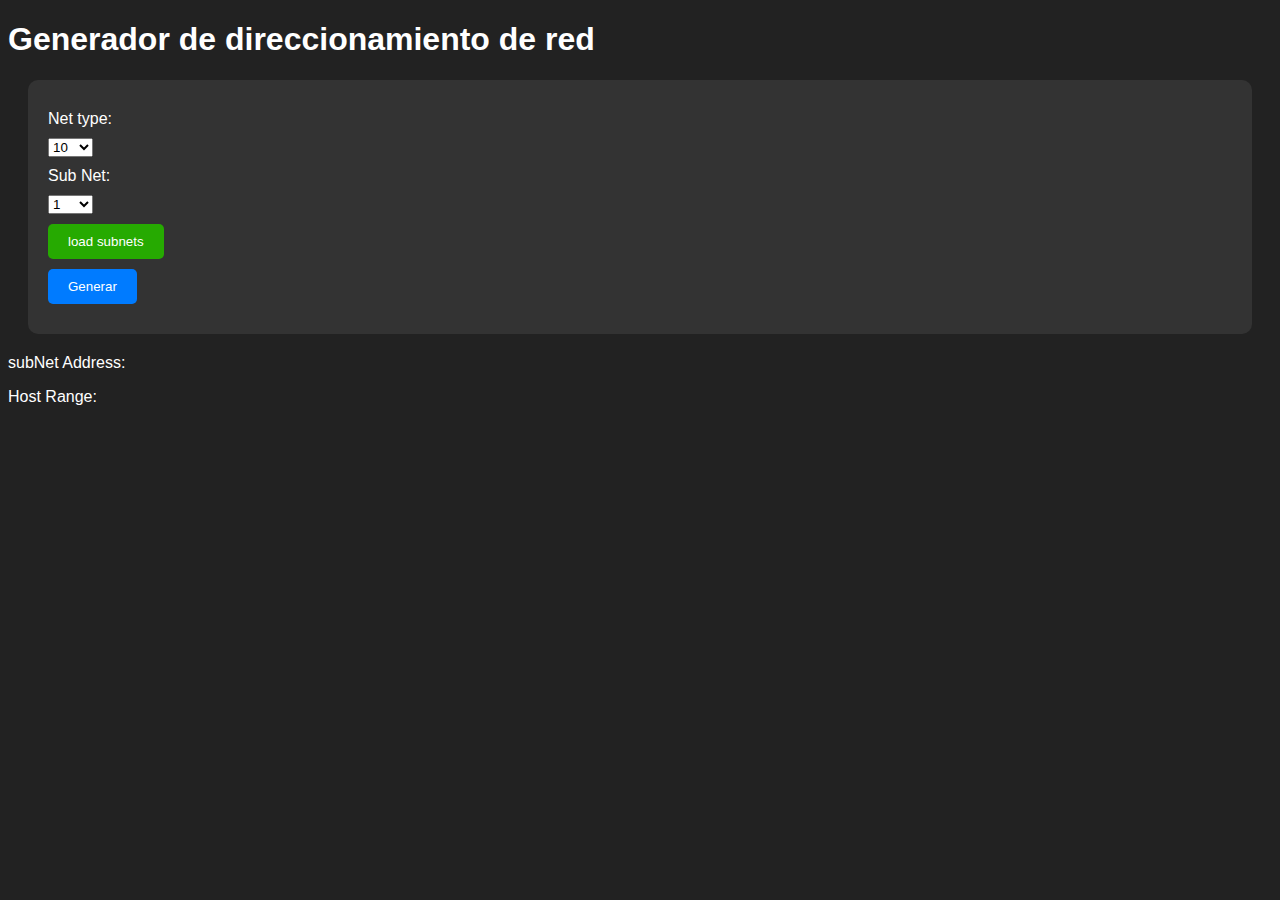
==== index.html @ 4ee976b9 "logica de generar redes cambiada" ====
<!DOCTYPE html>
<html lang="en">
<head>
    <meta charset="UTF-8">
    <meta name="viewport" content="width=device-width, initial-scale=1.0">
    <link rel="stylesheet" type="text/css" href="./styles/global.css">
    <title>NetWizard</title>
</head>
<body>
    <h1>Generador de direccionamiento de red</h1>

    <div class="form">
            <label for="netType">Net type:</label>
            <select id="netType"></select>
    
            <label for="subNtwk">Sub Net:</label>
            <select id="subNtwk"></select>
            <button class="generatebtn" id="subnetButton">load subnets</button>
            <p class="error hidden" id="error_nosubnets">Profavor, primero genere las subredes</p>
            <!-- <label for="host">Host:</label>
            <input type="number" id="host" value="1"> -->
    
            <button id="generate">Generar</button>
    </div>
    <div class="respuesta">
        <div id="subnetsResult">
            <p>subNet Address:</p>
            <ul id="subNetList">
            </ul>
        </div>
        <button class="hidden clean_btn" id="clearSubNetList">Clean Subnet</button>
        <div>
            <p>Host Range:</p>
            <ul id="hostrangeList">
            </ul>
        </div>
    </div>
    
    <script src="./scripts/main.js"></script>
</body>
</html>
---- styles/global.css ----
/* Estilos globales */
body {
    background-color: #222;
    color: #fff;
    font-family: Arial, sans-serif;
}

.hidden {
    display: none;
}

button {
    background-color: #007BFF;
    color: #fff;
    border: none;
    padding: 10px 20px;
    border-radius: 5px;
    cursor: pointer;
}

.clean_btn{
    background-color:#ff1e00
}

.generatebtn{
    background-color:#26aa01
}

.form {
    background-color: #333;
    padding: 20px;
    border-radius: 10px;
    margin: 20px;
}

label, input, button {
    display: block;
    margin: 10px 0;
}



/* Ocultar por defecto */


/* Estilos adicionales para el mensaje de error si es necesario */
.error {
    color: red;
    font-weight: bold;
}
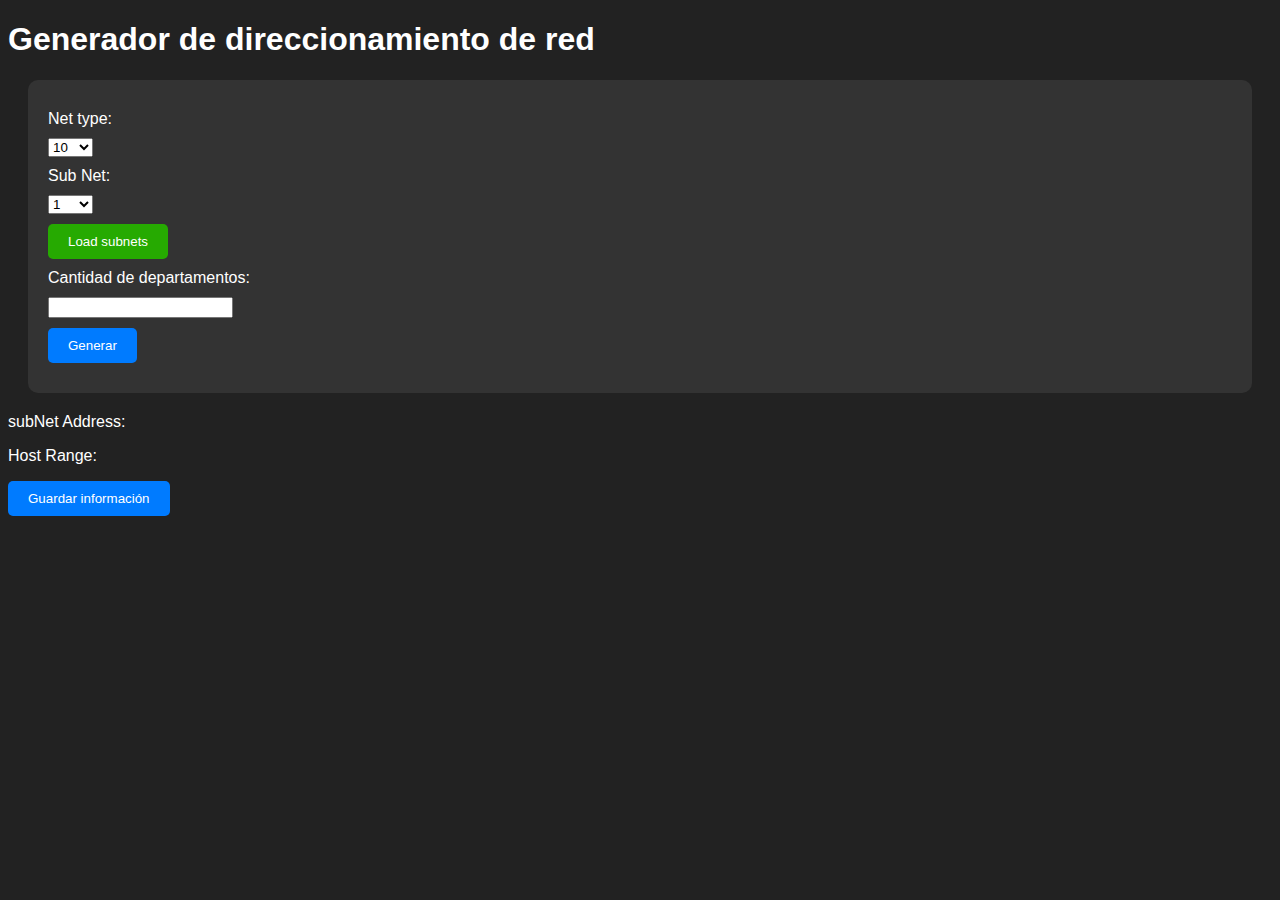
==== commit fe8b2ff6: "Se crear una primera version del formulario" ====
--- a/index.html
+++ b/index.html
@@ -10,32 +10,37 @@
     <h1>Generador de direccionamiento de red</h1>
 
     <div class="form">
-            <label for="netType">Net type:</label>
-            <select id="netType"></select>
-    
-            <label for="subNtwk">Sub Net:</label>
-            <select id="subNtwk"></select>
-            <button class="generatebtn" id="subnetButton">load subnets</button>
-            <p class="error hidden" id="error_nosubnets">Profavor, primero genere las subredes</p>
-            <!-- <label for="host">Host:</label>
-            <input type="number" id="host" value="1"> -->
-    
-            <button id="generate">Generar</button>
+        <label for="netType">Net type:</label>
+        <select id="netType"></select>
+
+        <label for="subNtwk">Sub Net:</label>
+        <select id="subNtwk"></select>
+        <button class="generatebtn" id="subnetButton">Load subnets</button>
+        <p class="error hidden" id="error_nosubnets">Por favor, primero genere las subredes</p>
+
+        <label for="departmentCount">Cantidad de departamentos:</label>
+        <input type="number" id="departmentCount" min="1">
+        
+        <div id="departmentQuestions" class="hidden">
+            <h2>Preguntas sobre departamentos:</h2>
+            <div id="departmentDetails"></div>
+        </div>
+
+        <button id="generate">Generar</button>
     </div>
+
     <div class="respuesta">
         <div id="subnetsResult">
             <p>subNet Address:</p>
-            <ul id="subNetList">
-            </ul>
+            <ul id="subNetList"></ul>
         </div>
         <button class="hidden clean_btn" id="clearSubNetList">Clean Subnet</button>
         <div>
             <p>Host Range:</p>
-            <ul id="hostrangeList">
-            </ul>
+            <ul id="hostrangeList"></ul>
         </div>
     </div>
-    
+
     <script src="./scripts/main.js"></script>
 </body>
 </html>
--- a/styles/global.css
+++ b/styles/global.css
@@ -48,3 +48,25 @@
     color: red;
     font-weight: bold;
 }
+
+/* Estilos para las cartas de departamento */
+.department-card {
+    background-color: #444;
+    padding: 15px;
+    border-radius: 10px;
+    margin: 10px 0;
+    box-shadow: 0 4px 8px rgba(0, 0, 0, 0.1);
+}
+
+.department-card h3 {
+    color: #007BFF;
+}
+
+.department-card p {
+    margin: 5px 0;
+}
+
+/* Estilos para el contenedor de cartas de departamento */
+#departmentDetails {
+    margin-top: 20px;
+}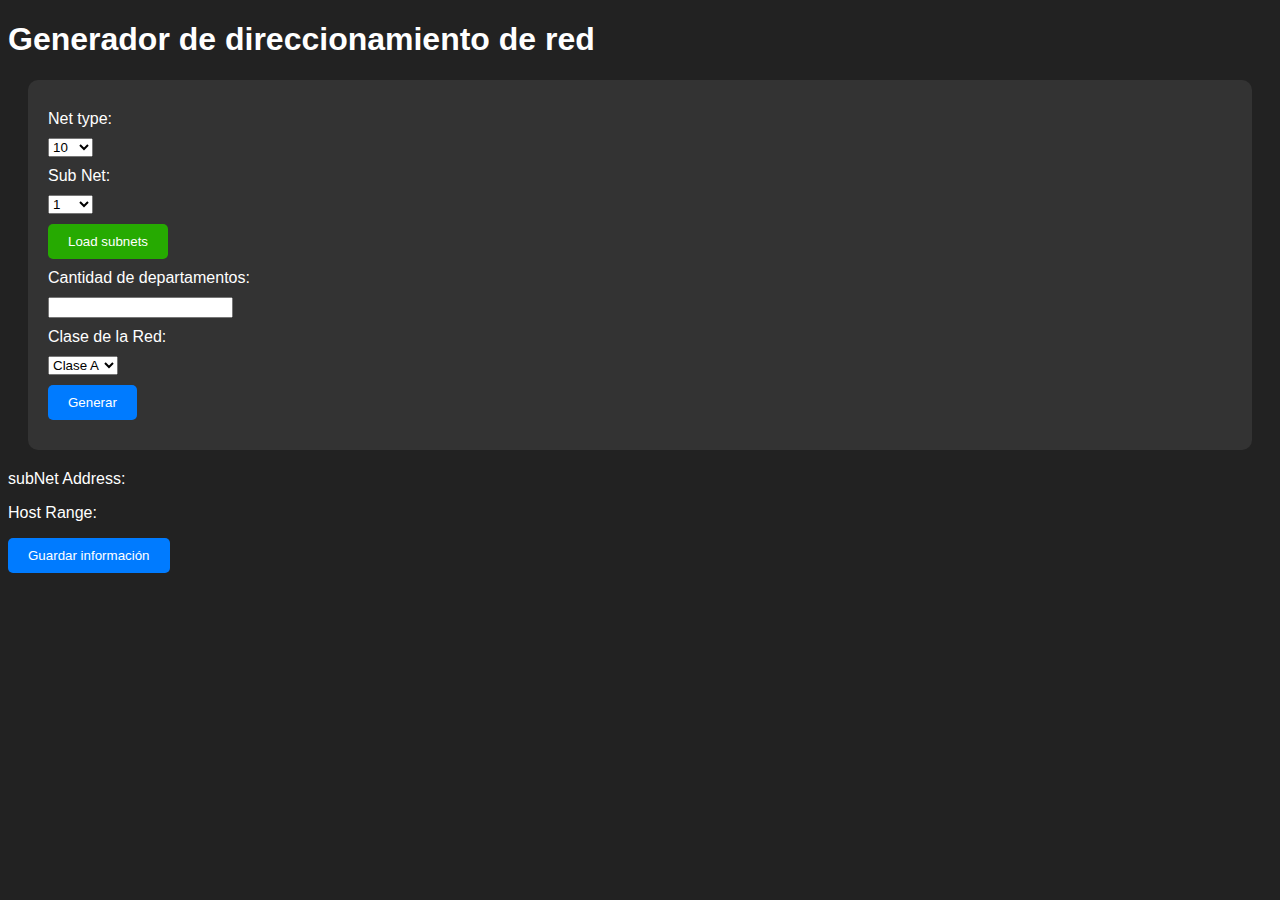
==== commit ef9ff9fb: "Clase de la red" ====
--- a/index.html
+++ b/index.html
@@ -26,6 +26,13 @@
             <div id="departmentDetails"></div>
         </div>
 
+        <label for="subnetClass">Clase de la Red:</label>
+        <select id="subnetClass">
+        <option value="A">Clase A</option>
+        <option value="B">Clase B</option>
+        <option value="C">Clase C</option>
+        </select>
+
         <button id="generate">Generar</button>
     </div>
 
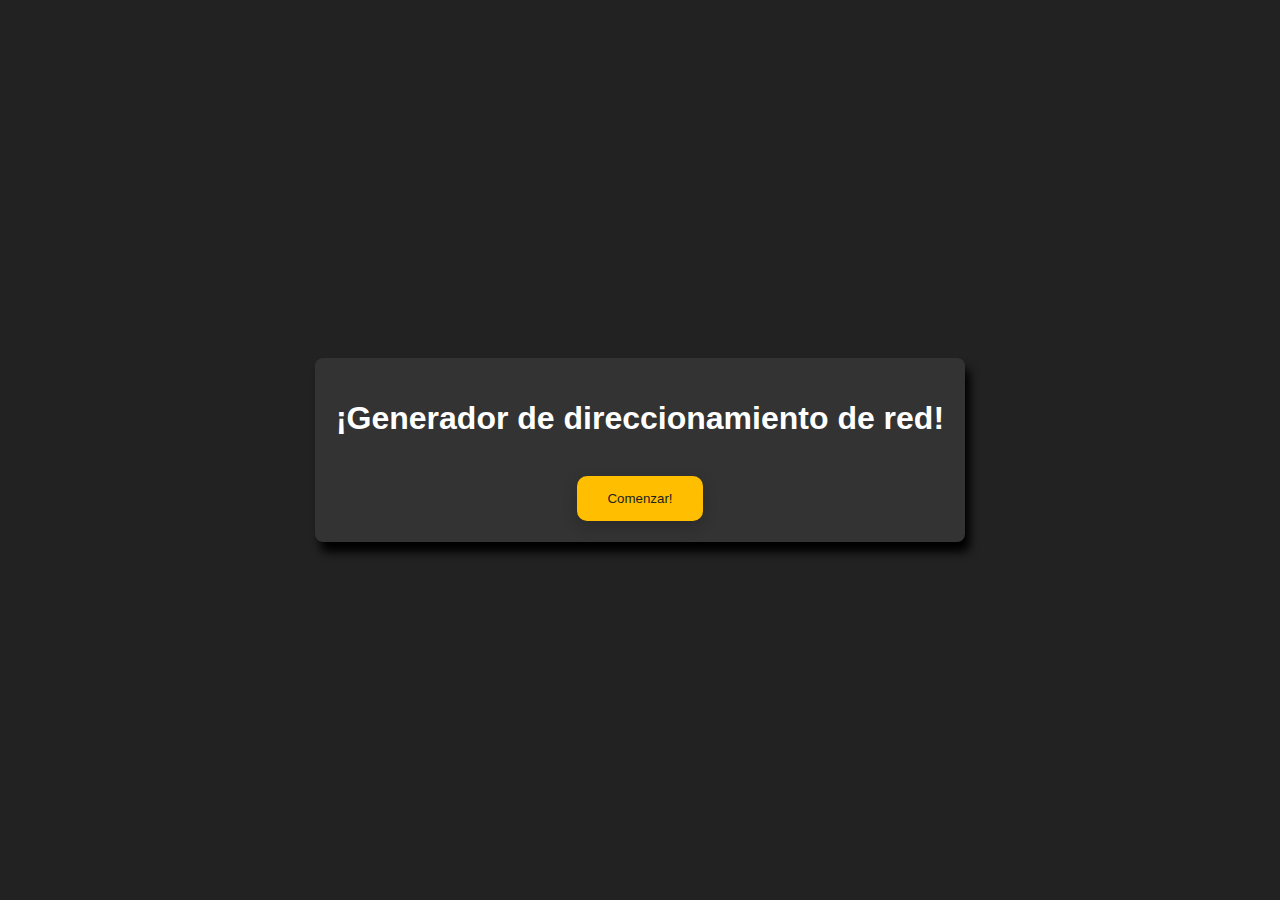
==== commit 5633197b: "cambio en la presentación" ====
--- a/index.html
+++ b/index.html
@@ -7,47 +7,15 @@
     <title>NetWizard</title>
 </head>
 <body>
-    <h1>Generador de direccionamiento de red</h1>
-
-    <div class="form">
-        <label for="netType">Net type:</label>
-        <select id="netType"></select>
-
-        <label for="subNtwk">Sub Net:</label>
-        <select id="subNtwk"></select>
-        <button class="generatebtn" id="subnetButton">Load subnets</button>
-        <p class="error hidden" id="error_nosubnets">Por favor, primero genere las subredes</p>
-
-        <label for="departmentCount">Cantidad de departamentos:</label>
-        <input type="number" id="departmentCount" min="1">
-        
-        <div id="departmentQuestions" class="hidden">
-            <h2>Preguntas sobre departamentos:</h2>
-            <div id="departmentDetails"></div>
-        </div>
-
-        <label for="subnetClass">Clase de la Red:</label>
-        <select id="subnetClass">
-        <option value="A">Clase A</option>
-        <option value="B">Clase B</option>
-        <option value="C">Clase C</option>
-        </select>
-
-        <button id="generate">Generar</button>
+    <div class="main">
+        <h1>¡Generador de direccionamiento de red!</h1>
+        <br>
+        <button id="comenzar" class="comenzar-btn" onclick="">Comenzar!</button>
     </div>
-
-    <div class="respuesta">
-        <div id="subnetsResult">
-            <p>subNet Address:</p>
-            <ul id="subNetList"></ul>
-        </div>
-        <button class="hidden clean_btn" id="clearSubNetList">Clean Subnet</button>
-        <div>
-            <p>Host Range:</p>
-            <ul id="hostrangeList"></ul>
-        </div>
-    </div>
-
-    <script src="./scripts/main.js"></script>
+    <script>
+        document.getElementById("comenzar").addEventListener("click", function() {
+            window.location.href = "questions.html";
+        });
+    </script>
 </body>
 </html>
--- a/styles/global.css
+++ b/styles/global.css
@@ -1,72 +1,91 @@
-/* Estilos globales */
+
 body {
-    background-color: #222;
     color: #fff;
     font-family: Arial, sans-serif;
-}
-
-.hidden {
-    display: none;
-}
-
-button {
-    background-color: #007BFF;
-    color: #fff;
-    border: none;
-    padding: 10px 20px;
-    border-radius: 5px;
-    cursor: pointer;
-}
-
-.clean_btn{
-    background-color:#ff1e00
-}
-
-.generatebtn{
-    background-color:#26aa01
-}
-
-.form {
+    margin: 0;
+    display: flex;
+    justify-content: center;
+    align-items: center;
+    height: 100vh;
+    background-color: #222; /* Cambia el color de fondo según tu preferencia */
+  }
+  
+  .main {
+    text-align: center;
     background-color: #333;
     padding: 20px;
+    border-radius: 8px;
+    box-shadow: 5px 10px 10px rgba(0, 0, 0);
+    border: 0.5px solid transparent; /* Establecemos un borde transparente */
+    animation: rainbowBorder 2s infinite linear; /* Animación para cambiar los colores */
+  }
+  
+   .comenzar-btn {
+    background-color: #ffbf00;
+    color: #222;
+    font-family: Arial, sans-serif;
+    padding: 15px 30px;
+    cursor: pointer;
+    border: none;
     border-radius: 10px;
-    margin: 20px;
-}
+    transition: background-color 0.5s ease, transform 0.3s ease;
+    box-shadow: 0px 5px 15px rgba(0, 0, 0, 0.2);
+  }
+  
+  .comenzar-btn:hover {
+    animation: rainbowWave 1s, moveUpRight 0.3s forwards;
+    box-shadow: 0px 10px 20px rgb(0, 0, 0);
+  }
+  
+  @keyframes moveUpRight {
+    to {
+      transform: translate(2px, -2px);
+    }
+  }
 
-label, input, button {
-    display: block;
-    margin: 10px 0;
-}
+  @keyframes rainbowWave {
+    0% {
+      background: linear-gradient(45deg, #ff0000, #ffbf00, #00ff00, #0000ff, #ff00ff, #ff0000, #ff00ff, #0000ff, #00ff00, #ffbf00, #ff0000);
+      background-size: 600% 600%;
+      background-position: 0% 50%;
+    }
+    100% {
+      background-position: 100% 50%;
+    }
+  }
 
-
-
-/* Ocultar por defecto */
-
-
-/* Estilos adicionales para el mensaje de error si es necesario */
-.error {
-    color: red;
-    font-weight: bold;
-}
-
-/* Estilos para las cartas de departamento */
-.department-card {
-    background-color: #444;
-    padding: 15px;
-    border-radius: 10px;
-    margin: 10px 0;
-    box-shadow: 0 4px 8px rgba(0, 0, 0, 0.1);
-}
-
-.department-card h3 {
-    color: #007BFF;
-}
-
-.department-card p {
-    margin: 5px 0;
-}
-
-/* Estilos para el contenedor de cartas de departamento */
-#departmentDetails {
-    margin-top: 20px;
-}+  @keyframes rainbowBorder {
+    0% {
+      border-image: linear-gradient(45deg, #ff0000, #ffbf00, #00ff00, #0000ff, #ff00ff, #ff0000);
+      border-image-slice: 1; /* Establecemos la cantidad de borde a usar como imagen */
+    }
+    16.6% {
+        border-image: linear-gradient(45deg, #ffbf00, #00ff00, #0000ff, #ff00ff, #ff0000, #ff0000);
+        border-image-slice: 6;
+    }
+    33.2% {
+        border-image: linear-gradient(45deg, #00ff00, #0000ff, #ff00ff, #ff0000, #ff0000, #ffbf00);
+        border-image-slice: 6;
+    }
+    49.8% {
+        border-image: linear-gradient(45deg, #0000ff, #ff00ff, #ff0000, #ff0000, #ffbf00,  #00ff00);
+        border-image-slice: 6;
+    }
+    66.4% {
+        border-image: linear-gradient(45deg, #ff00ff, #ff0000, #ff0000, #ffbf00,  #00ff00, #0000ff);
+        border-image-slice: 12;
+    }
+    83% {
+        border-image: linear-gradient(45deg, #ff0000, #ff0000, #ffbf00,  #00ff00, #0000ff, #ff00ff);
+        border-image-slice: 12;
+    }
+    100% {
+        border-image: linear-gradient(45deg, #ff0000, #ffbf00, #00ff00, #0000ff, #ff00ff, #ff0000);
+        border-image-slice: 12;
+    }
+  }
+  
+  
+  
+  
+  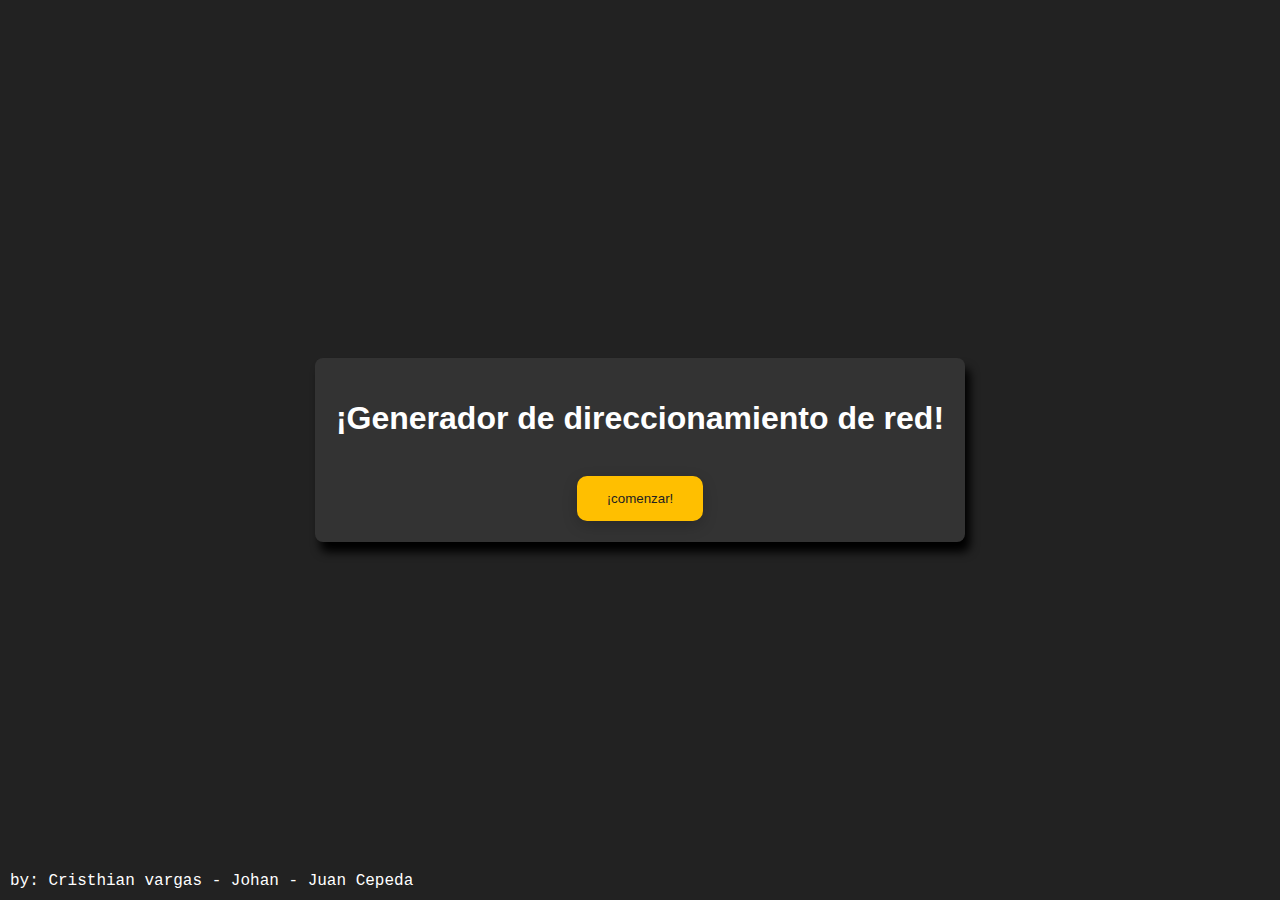
==== commit 907ab21d: "arreglos a estilos y remover basura" ====
--- a/index.html
+++ b/index.html
@@ -10,8 +10,9 @@
     <div class="main">
         <h1>¡Generador de direccionamiento de red!</h1>
         <br>
-        <button id="comenzar" class="comenzar-btn" onclick="">Comenzar!</button>
+        <button id="comenzar" class="comenzar-btn" onclick="">¡comenzar!</button>
     </div>
+    <p class="trademark">by: Cristhian vargas - Johan - Juan Cepeda</p>
     <script>
         document.getElementById("comenzar").addEventListener("click", function() {
             window.location.href = "questions.html";
--- a/styles/global.css
+++ b/styles/global.css
@@ -9,7 +9,7 @@
     height: 100vh;
     background-color: #222; /* Cambia el color de fondo según tu preferencia */
   }
-  
+
   .main {
     text-align: center;
     background-color: #333;
@@ -20,6 +20,14 @@
     animation: rainbowBorder 2s infinite linear; /* Animación para cambiar los colores */
   }
   
+  .trademark {
+    position: absolute;
+    bottom: 0;
+    left: 0;
+    margin: 10px;
+    font-family: 'Courier New', Courier, monospace;
+  } 
+
    .comenzar-btn {
     background-color: #ffbf00;
     color: #222;
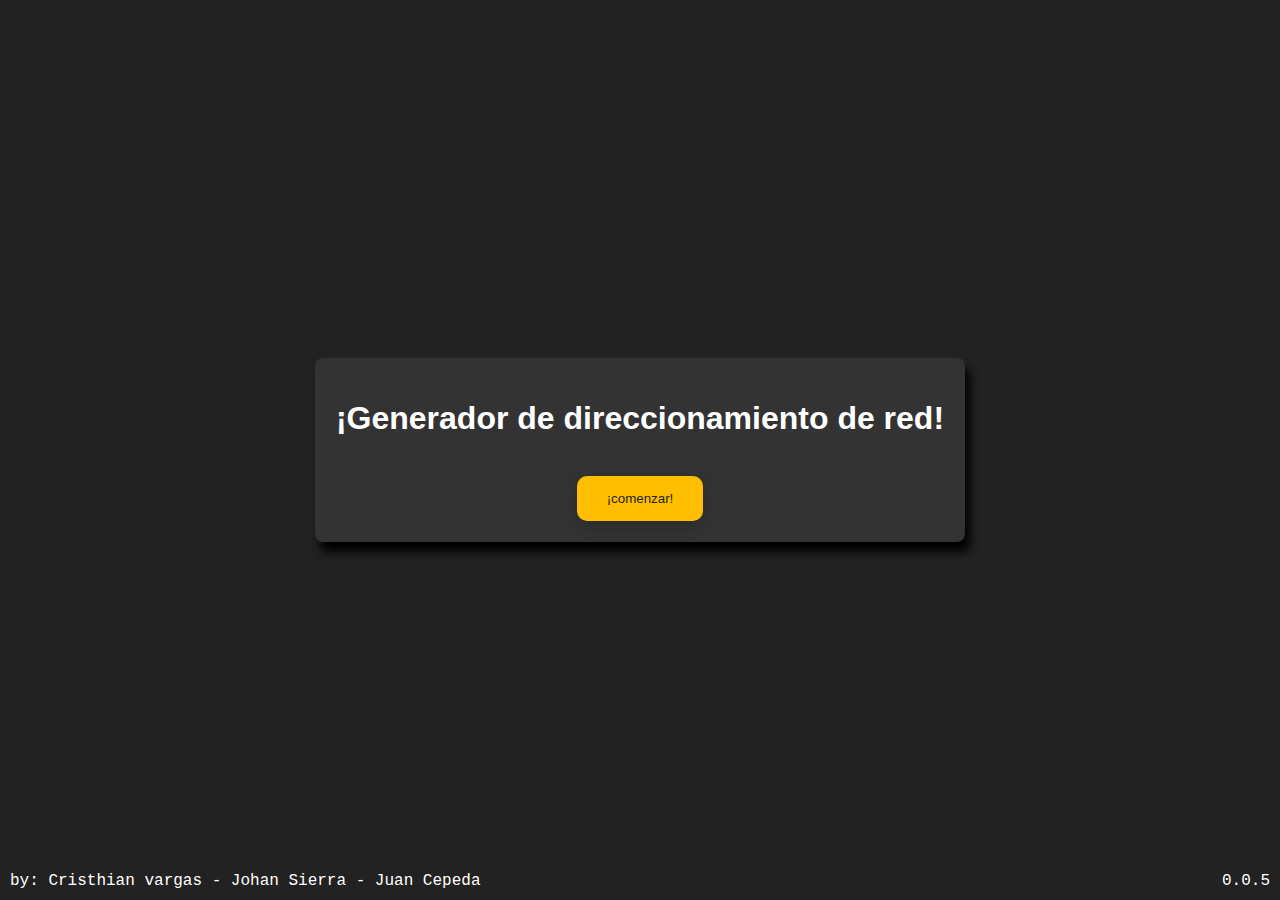
==== commit 341b4b3f: "home added y version added" ====
--- a/index.html
+++ b/index.html
@@ -12,10 +12,11 @@
         <br>
         <button id="comenzar" class="comenzar-btn" onclick="">¡comenzar!</button>
     </div>
-    <p class="trademark">by: Cristhian vargas - Johan - Juan Cepeda</p>
+    <p class="trademark">by: Cristhian vargas - Johan Sierra - Juan Cepeda</p>
+    <p class="version">0.0.5</p>
     <script>
         document.getElementById("comenzar").addEventListener("click", function() {
-            window.location.href = "questions.html";
+            window.location.href = "home.html";
         });
     </script>
 </body>
--- a/styles/global.css
+++ b/styles/global.css
@@ -7,7 +7,7 @@
     justify-content: center;
     align-items: center;
     height: 100vh;
-    background-color: #222; /* Cambia el color de fondo según tu preferencia */
+    background-color: #222;
   }
 
   .main {
@@ -16,10 +16,23 @@
     padding: 20px;
     border-radius: 8px;
     box-shadow: 5px 10px 10px rgba(0, 0, 0);
-    border: 0.5px solid transparent; /* Establecemos un borde transparente */
-    animation: rainbowBorder 2s infinite linear; /* Animación para cambiar los colores */
+    border: 0.5px solid transparent;
+    animation: rainbowBorder 2s infinite linear;
   }
   
+  .p-info {
+    max-width: 600px;
+    margin: 0 auto;
+  }
+
+  .version {
+    position: absolute;
+    bottom: 0;
+    right: 0;
+    margin: 10px;
+    font-family: 'Courier New', Courier, monospace;
+  }
+
   .trademark {
     position: absolute;
     bottom: 0;
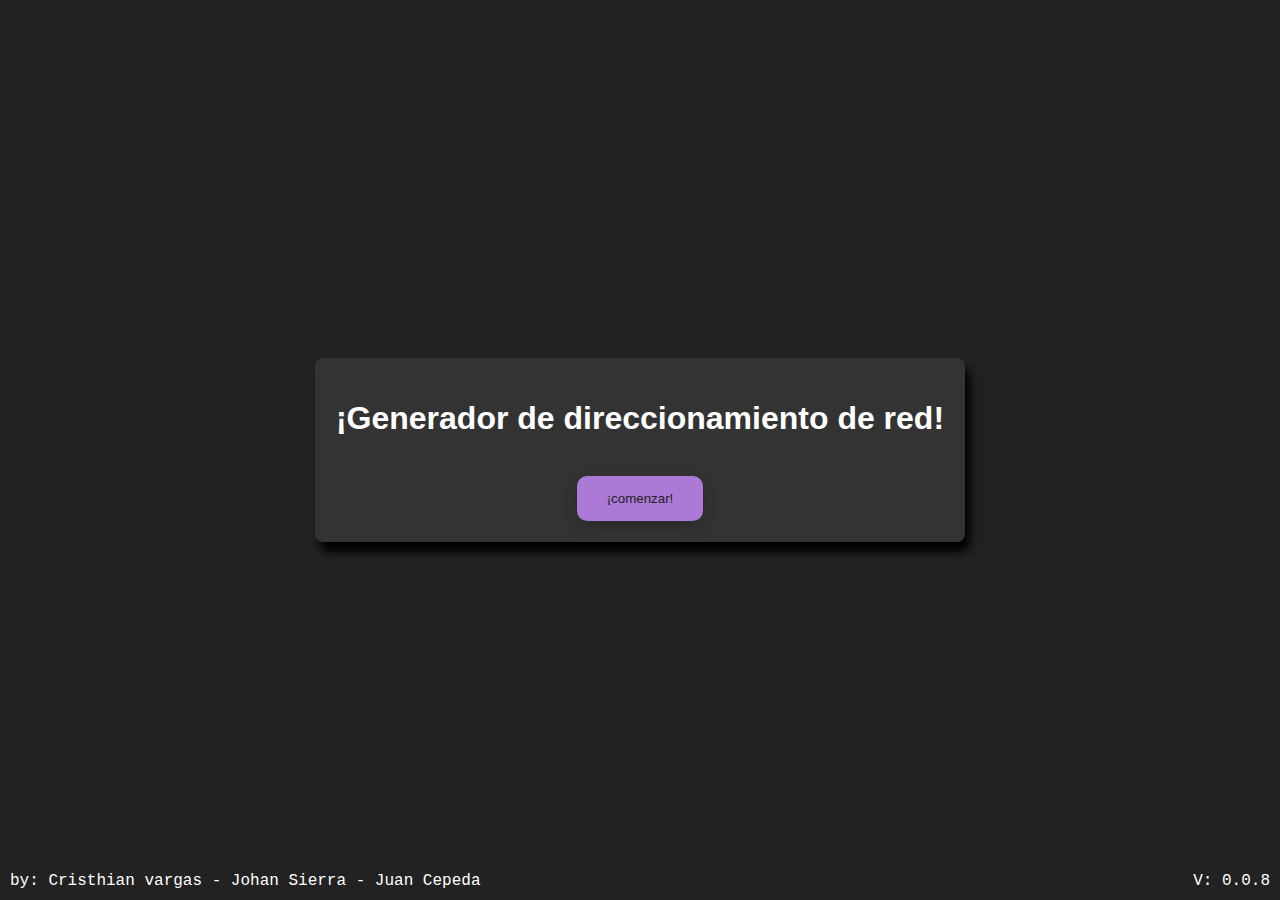
==== commit f1d7e49b: "total host after growth fixed" ====
--- a/index.html
+++ b/index.html
@@ -13,7 +13,7 @@
         <button id="comenzar" class="comenzar-btn" onclick="">¡comenzar!</button>
     </div>
     <p class="trademark">by: Cristhian vargas - Johan Sierra - Juan Cepeda</p>
-    <p class="version">0.0.5</p>
+    <p class="version">V: 0.0.8</p>
     <script>
         document.getElementById("comenzar").addEventListener("click", function() {
             window.location.href = "home.html";
--- a/styles/global.css
+++ b/styles/global.css
@@ -42,7 +42,7 @@
   } 
 
    .comenzar-btn {
-    background-color: #ffbf00;
+    background-color: #ab79d6;
     color: #222;
     font-family: Arial, sans-serif;
     padding: 15px 30px;
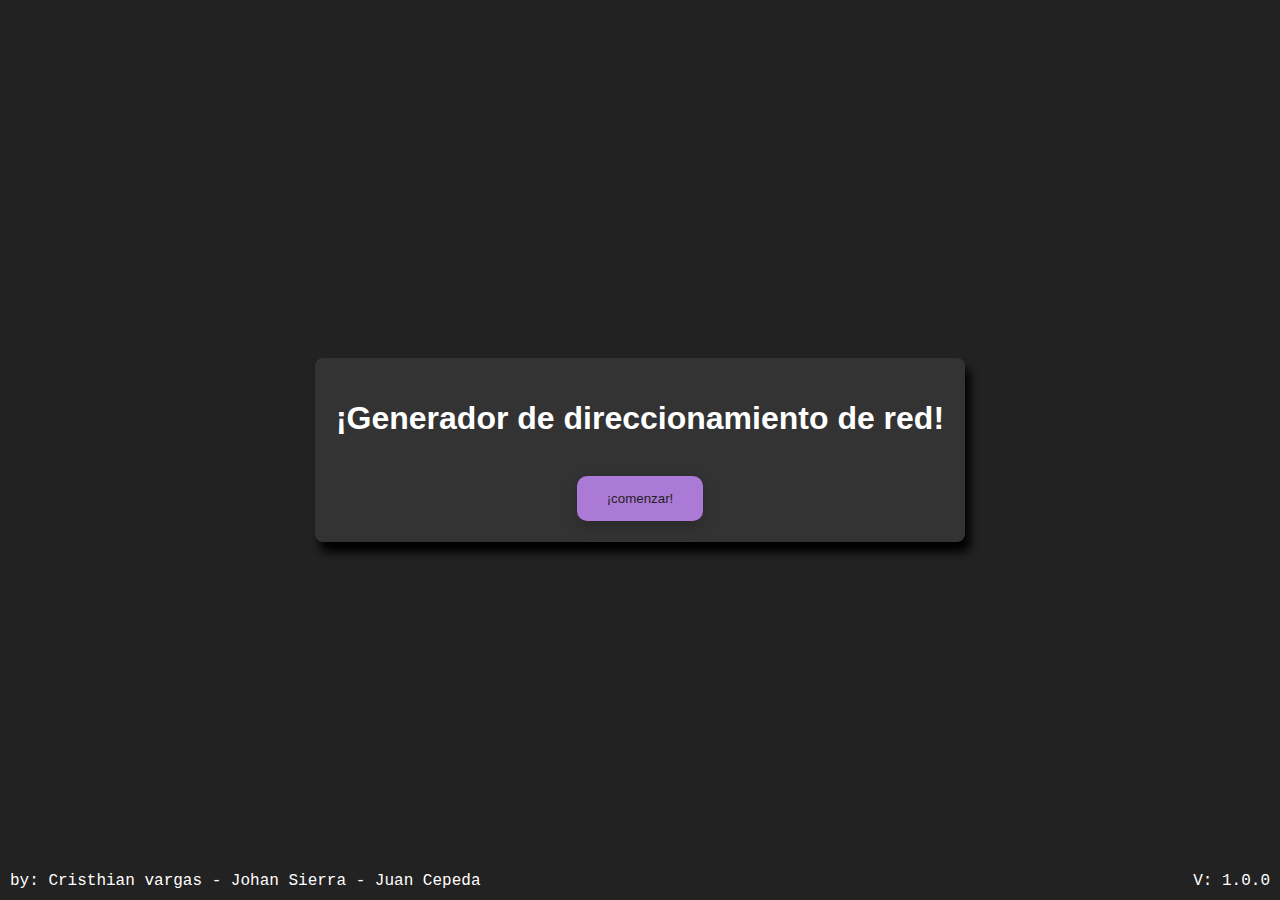
==== commit df117941: "version updated" ====
--- a/index.html
+++ b/index.html
@@ -13,7 +13,7 @@
         <button id="comenzar" class="comenzar-btn" onclick="">¡comenzar!</button>
     </div>
     <p class="trademark">by: Cristhian vargas - Johan Sierra - Juan Cepeda</p>
-    <p class="version">V: 0.0.8</p>
+    <p class="version">V: 1.0.0</p>
     <script>
         document.getElementById("comenzar").addEventListener("click", function() {
             window.location.href = "home.html";
